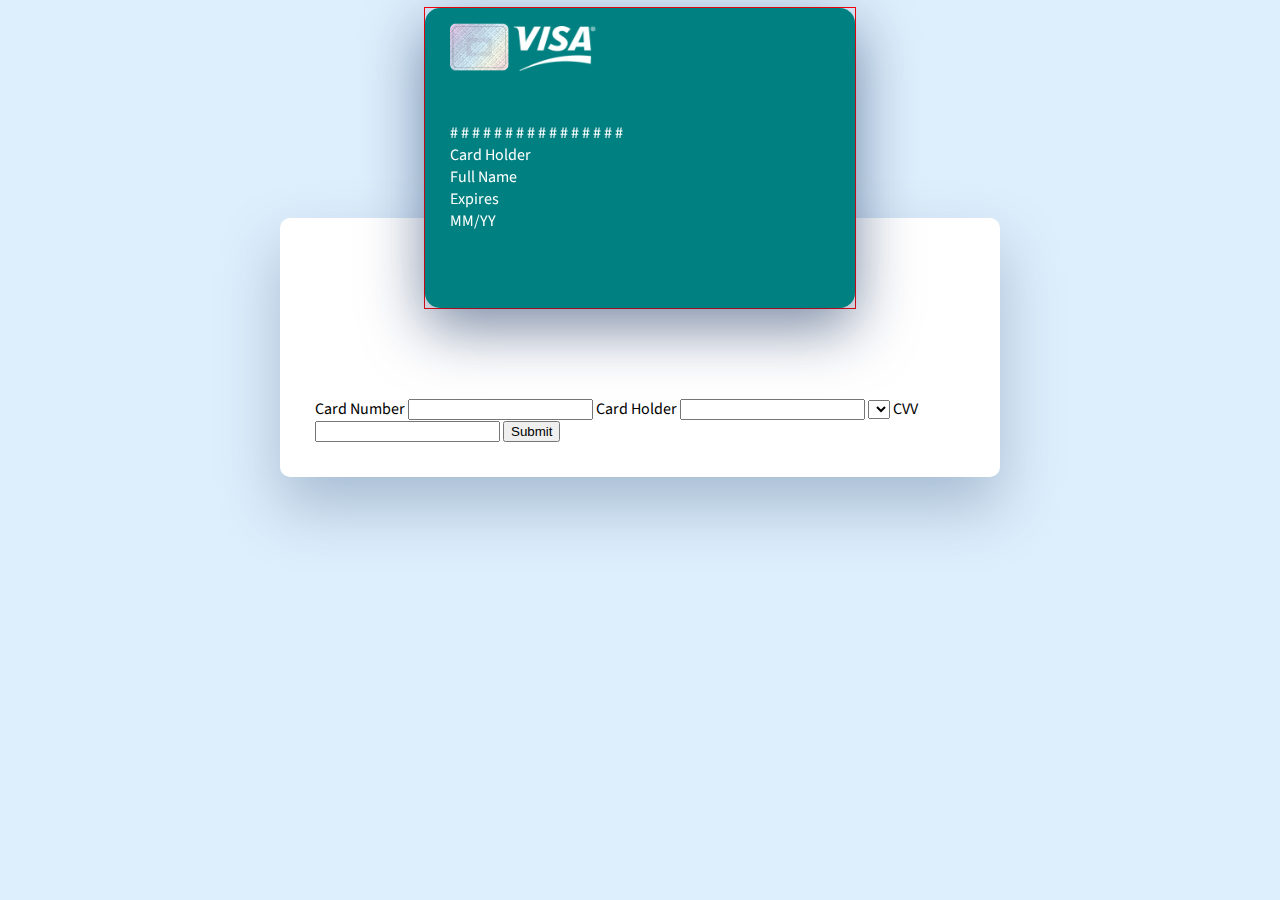
==== index.html @ 468d196c "first commit and basic styles" ====
<!DOCTYPE html>
<html lang="en">

<head>
    <meta charset="UTF-8">
    <meta http-equiv="X-UA-Compatible" content="IE=edge">
    <meta name="viewport" content="width=device-width, initial-scale=1.0">
    <title>Credit Card Validation</title>
    <link rel="stylesheet" href="css/styles.css">
</head>

<body>
    <div class="card">
        <div class="card__side card__front">
            <div class="card__focus"></div>
            <img class="card__chip" src="img/chip.png" alt="chip">
            <img class="card__logo" src="img/visa.png" alt="visa logo">
            <div></div>
            <div class="card__logo"></div>
            <div class="card__numbers">
                <span class="card__numberGroup">
                    <span class="card__number">#</span>
                    <span class="card__number">#</span>
                    <span class="card__number">#</span>
                    <span class="card__number">#</span>
                </span>
                <span class="card__numberGroup">
                    <span class="card__number">#</span>
                    <span class="card__number">#</span>
                    <span class="card__number">#</span>
                    <span class="card__number">#</span>
                </span>
                <span class="card__numberGroup">
                    <span class="card__number">#</span>
                    <span class="card__number">#</span>
                    <span class="card__number">#</span>
                    <span class="card__number">#</span>
                </span>
                <span class="card__numberGroup">
                    <span class="card__number">#</span>
                    <span class="card__number">#</span>
                    <span class="card__number">#</span>
                    <span class="card__number">#</span>
                </span>
            </div>
            <div class="card__holder">
                <div class="card__label">Card Holder</div>
                <div class="card__field">Full Name</div>
            </div>
            <div class="card__expires">
                <div class="card__label">Expires</div>
                <div class="card__field">MM/YY</div>
            </div>

        </div>
        <div class="card__side card__back hidden">
            <div class="card__band"></div>
            <div class="card__cvv">
                <div class="card__label">CVV</div>
                <div class="card__field"></div>
            </div>
            <img class="card__logo" src="img/visa.png" alt="visa logo">
        </div>
    </div>
    <form action="" class="form">
        <label for="cardNumber">Card Number</label>
        <input type="number" id="cardNumber" name="cardNumber">
        <label for="cardHolder">Card Holder</label>
        <input type="text" id="cardHolders" name="cardNumber">
        <label for=""></label><select name="" id=""></select>
        <label for="cvv">CVV</label>
        <input type="text" id="cvv" name="cvv">
        <button type="submit">Submit</button>
    </form>
</body>

</html>
---- css/styles.css ----
@import url('https://fonts.googleapis.com/css?family=Source+Code+Pro:400,500,600,700|Source+Sans+Pro:400,600,700&display=swap');

body {
	background: #DDEEFC;

	font-family: 'Source Sans Pro', sans-serif;
	font-size: 16px;
}

.card {
	position: relative;

	width: 100%;
	max-width: 430px;
	margin: 0 auto;

	color: white;
	outline: 1px solid red;
}

.card__side {
	height: 270px;
	padding: 15px 25px;

	transform: perspective(2000px)
	rotateY(0deg)
	rotateX(0deg)
	rotate(0deg);

	border-radius: 15px;
	box-shadow: 0 20px 60px 0 rgb(14 42 90 / 55%);

	transform-style: preserve-3d;
}

.card__front {
	background: teal;
}

.card__back {
	background: darkblue;
}

.card__chip {
	height: 48px;
}

.card__logo {
	height: 45px;
}

.form {
	max-width: 650px;
	margin: 0 auto;
	margin-top: -90px;
	padding: 35px;
	padding-top: 180px;

	border-radius: 10px;
	background: #FFFFFF;
	box-shadow: 0 30px 60px 0 rgb(90 116 148 / 40%);
}
.hidden {
	display: none;
	visibility: hidden;
}
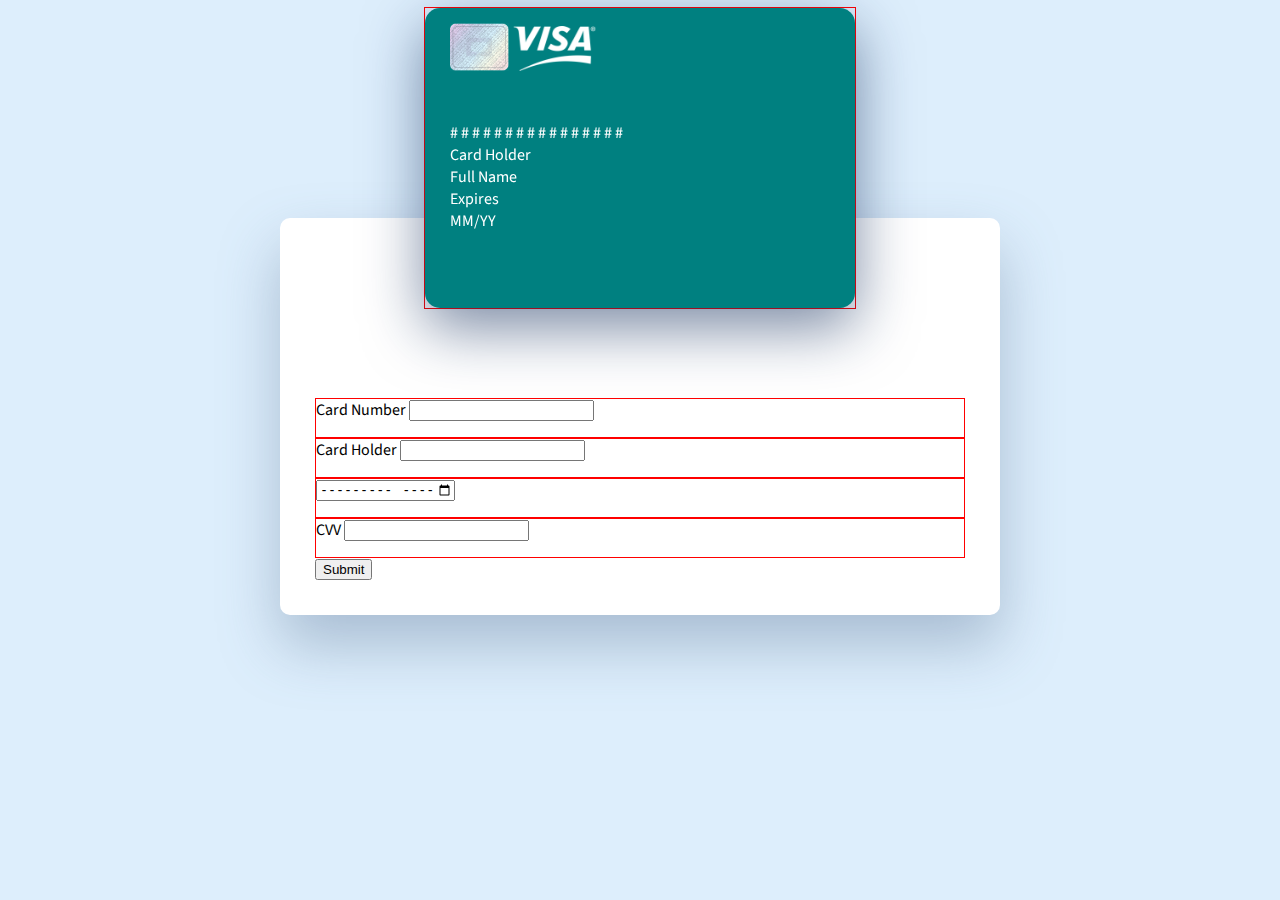
==== commit 9d84d083: "function scaffolding" ====
--- a/index.html
+++ b/index.html
@@ -17,7 +17,7 @@
             <img class="card__logo" src="img/visa.png" alt="visa logo">
             <div></div>
             <div class="card__logo"></div>
-            <div class="card__numbers">
+            <div class="card__numbers" data-corresponding="cardNumber">
                 <span class="card__numberGroup">
                     <span class="card__number">#</span>
                     <span class="card__number">#</span>
@@ -43,35 +43,49 @@
                     <span class="card__number">#</span>
                 </span>
             </div>
-            <div class="card__holder">
+            <div class="card__holder" data-corresponding="cardHolder">
                 <div class="card__label">Card Holder</div>
                 <div class="card__field">Full Name</div>
             </div>
             <div class="card__expires">
                 <div class="card__label">Expires</div>
-                <div class="card__field">MM/YY</div>
+                <div class="card__field" data-corresponding="expires">MM/YY</div>
             </div>
 
         </div>
         <div class="card__side card__back hidden">
             <div class="card__band"></div>
-            <div class="card__cvv">
+            <div class="card__cvv" data-corresponding="cvv">
                 <div class="card__label">CVV</div>
                 <div class="card__field"></div>
             </div>
             <img class="card__logo" src="img/visa.png" alt="visa logo">
         </div>
     </div>
-    <form action="" class="form">
-        <label for="cardNumber">Card Number</label>
-        <input type="number" id="cardNumber" name="cardNumber">
-        <label for="cardHolder">Card Holder</label>
-        <input type="text" id="cardHolders" name="cardNumber">
-        <label for=""></label><select name="" id=""></select>
-        <label for="cvv">CVV</label>
-        <input type="text" id="cvv" name="cvv">
-        <button type="submit">Submit</button>
+    <form id="cardForm" action="" class="form">
+        <div class="form__item">
+            <label for="cardNumber">Card Number</label>
+            <input type="number" id="cardNumber" name="cardNumber">
+            <p class="form__error"></p>
+        </div>
+        <div class="form__item">
+            <label for="cardHolder">Card Holder</label>
+            <input type="text" id="cardHolder" name="cardNumber">
+            <p class="form__error"></p>
+        </div>
+        <div class="form__item">
+            <label for="expires"></label>
+            <input type="month" id="expires" name="expires" max="2032-12">
+            <p class="form__error"></p>
+        </div>
+        <div class="form__item">
+            <label for="cvv">CVV</label>
+            <input type="text" id="cvv" name="cvv">
+            <p class="form__error"></p>
+        </div>
+        <button type="submit" class="form__submitBtn">Submit</button>
     </form>
+    <script src="js/main.js"></script>
 </body>
 
 </html>--- a/css/styles.css
+++ b/css/styles.css
@@ -60,6 +60,9 @@
 	background: #FFFFFF;
 	box-shadow: 0 30px 60px 0 rgb(90 116 148 / 40%);
 }
+.form__item {
+	border: 1px solid red;
+}
 .hidden {
 	display: none;
 	visibility: hidden;
